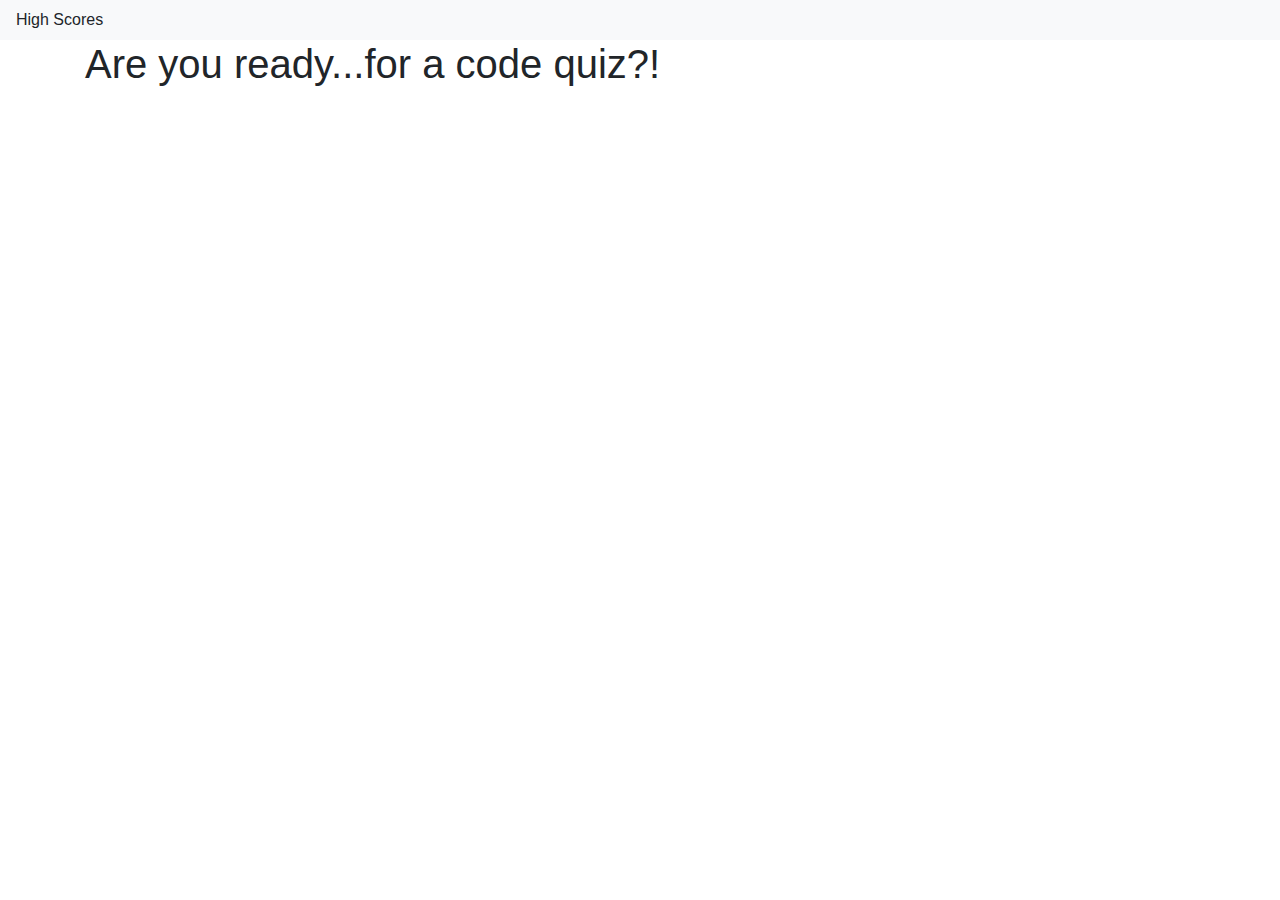
==== quizIndex.html @ 002e47dc "Added quizIndex.html and script.js, first drafts of both files. Simple js timer and first draft navb" ====
<!DOCTYPE html>
<html lang="en-us">
  <head>
    <meta charset="UTF-8">
    <title>Code Quiz</title>
    <link rel="stylesheet" href="https://stackpath.bootstrapcdn.com/bootstrap/4.3.1/css/bootstrap.min.css" integrity="sha384-ggOyR0iXCbMQv3Xipma34MD+dH/1fQ784/j6cY/iJTQUOhcWr7x9JvoRxT2MZw1T" crossorigin="anonymous">
    <script src="script.js" defer></script>
  </head>

  <body>
    <nav class="navbar navbar-light bg-light">
        <a class="highScoreEl">High Scores</a>
            <ul class="navbar-nav">
              <li class="nav-item active time">
                
              </li>
            </ul>
        </div>
    </nav>



    <div class="container">
    <h1>Are you ready...for a code quiz?!</h1>
        <div class="row">
            <div class="col-12 col-md-6">
               <p class="time">

               </p> 
          
            
            </div>
        </div>
        
      
      
    </div>
  </body>
</html>
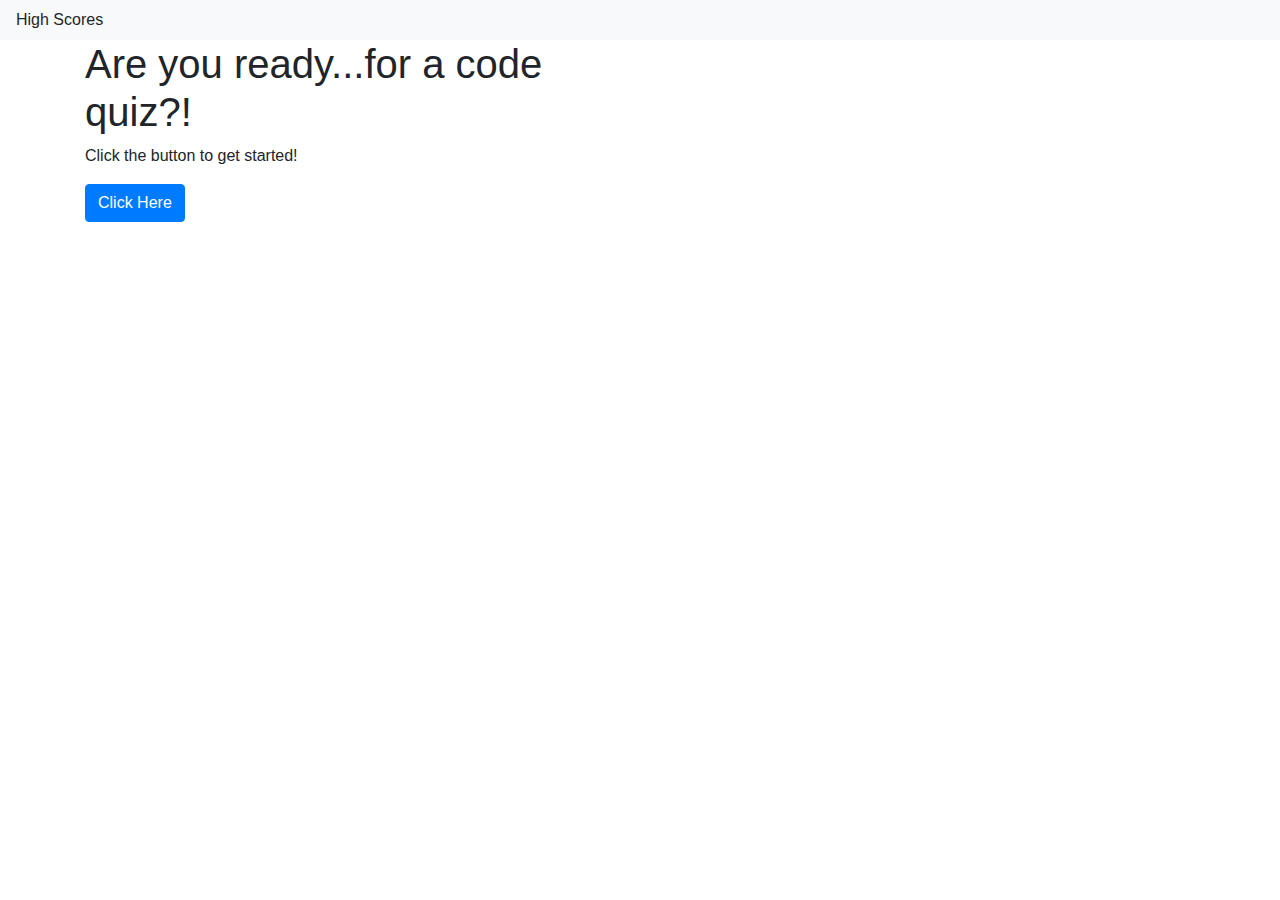
==== commit d9d02733: "Added functionality to remove game start text and begin quiz, with console.log of 'Correct' or 'Wron" ====
--- a/quizIndex.html
+++ b/quizIndex.html
@@ -21,12 +21,16 @@
 
 
     <div class="container">
-    <h1>Are you ready...for a code quiz?!</h1>
+    
         <div class="row">
-            <div class="col-12 col-md-6">
-               <p class="time">
-
-               </p> 
+            <div class="col-12 col-md-6" id="quizZone">
+              <div id="quizContent">
+              <h1>Are you ready...for a code quiz?!</h1>           
+              <p>
+                Click the button to get started!
+              </p>
+              <button type="button" class="btn btn-primary" id="quizStart">Click Here</button>
+              </div>  
           
             
             </div>
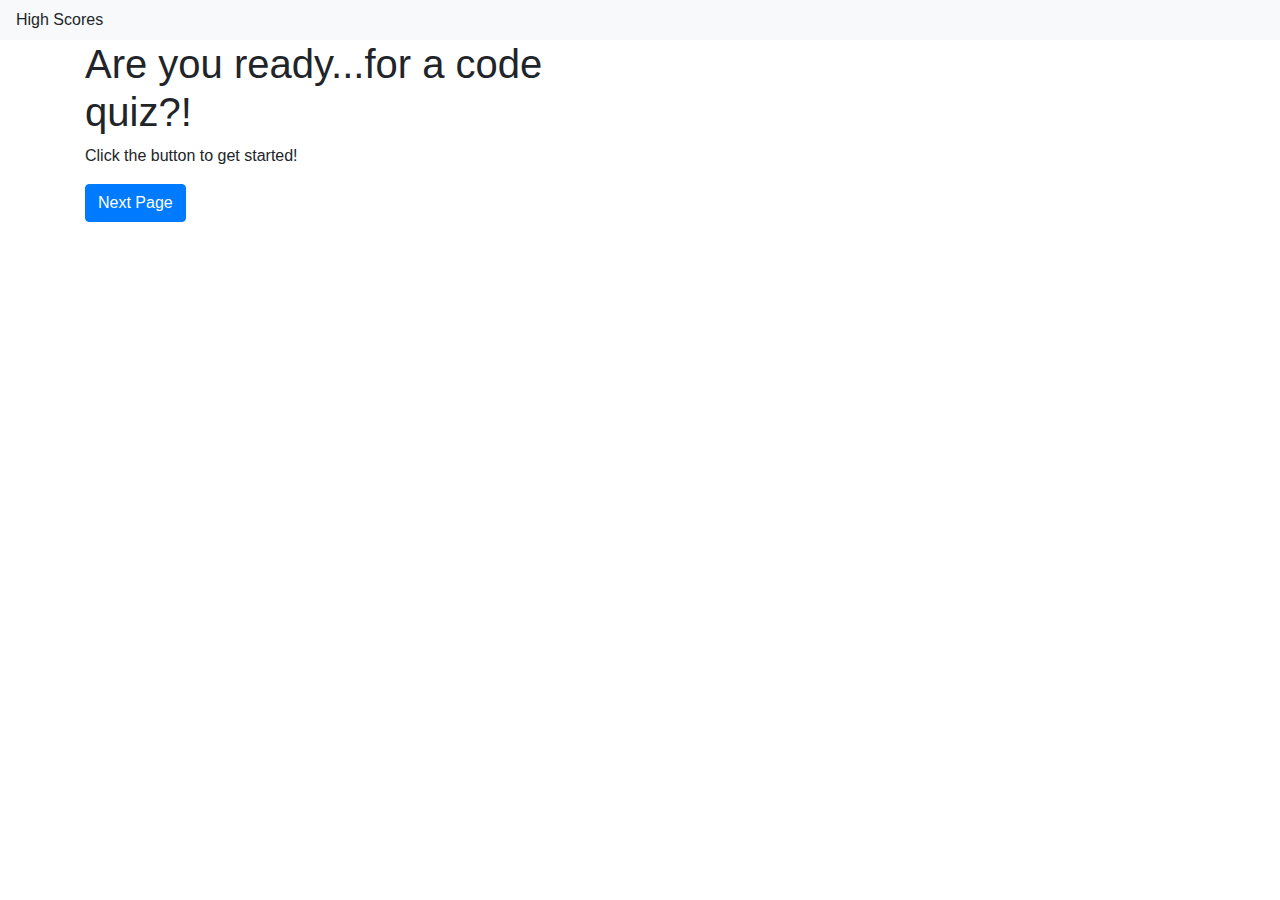
==== commit c1d2f79c: "Added an object for ease of use with content manipulation; Added new gameOver function; Tested event" ====
--- a/quizIndex.html
+++ b/quizIndex.html
@@ -9,7 +9,7 @@
 
   <body>
     <nav class="navbar navbar-light bg-light">
-        <a class="highScoreEl">High Scores</a>
+        <a id="highScoreEl">High Scores</a>
             <ul class="navbar-nav">
               <li class="nav-item active time">
                 
@@ -29,11 +29,12 @@
               <p>
                 Click the button to get started!
               </p>
-              <button type="button" class="btn btn-primary" id="quizStart">Click Here</button>
+
               </div>  
-          
+              <button type="button" class="btn btn-primary" id="nextPage">Next Page</button>
             
             </div>
+            
         </div>
         
       
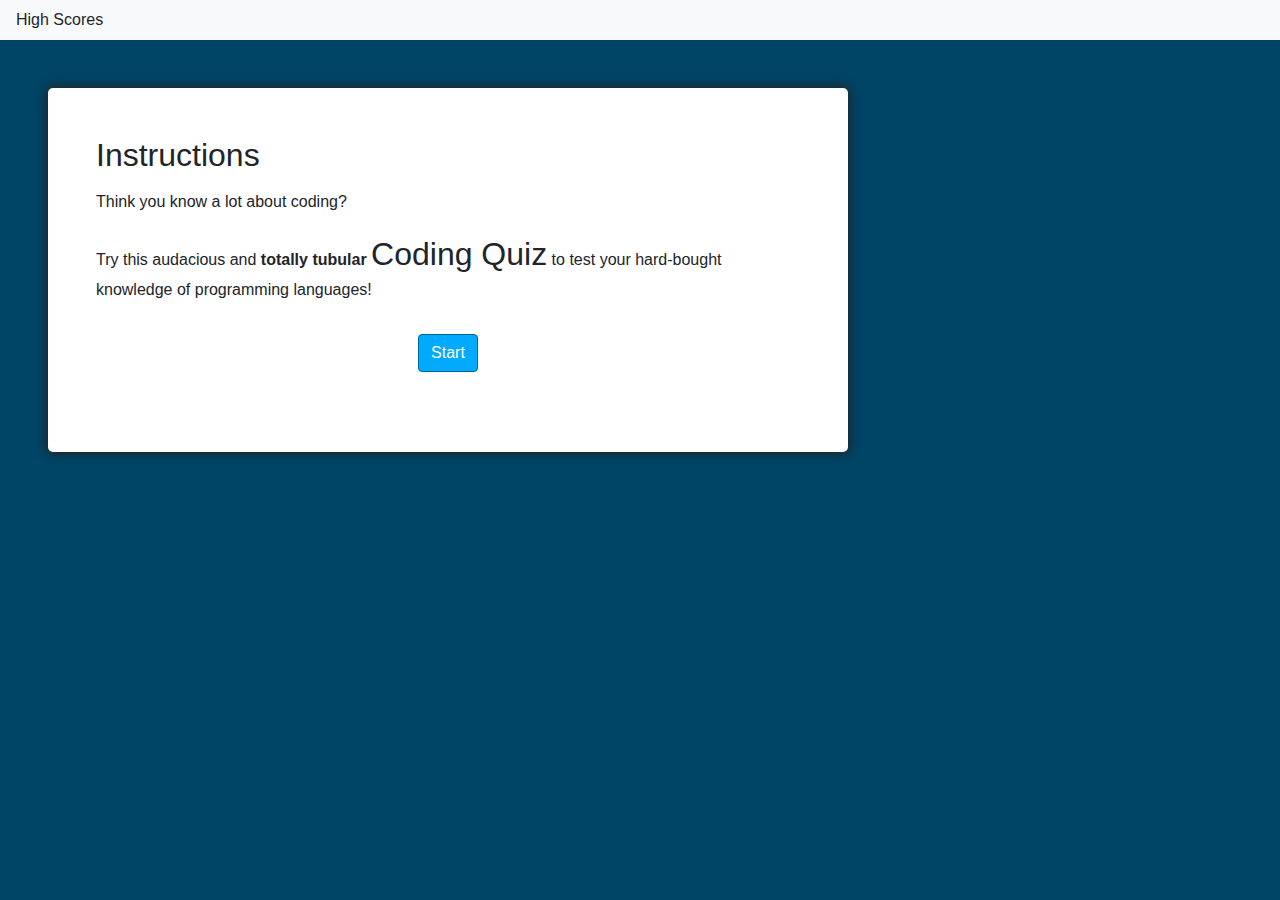
==== commit fa118120: "Added new IDs, classes, bootstrap designations for buttons; added hide class to css to manipulate th" ====
--- a/quizIndex.html
+++ b/quizIndex.html
@@ -4,14 +4,15 @@
     <meta charset="UTF-8">
     <title>Code Quiz</title>
     <link rel="stylesheet" href="https://stackpath.bootstrapcdn.com/bootstrap/4.3.1/css/bootstrap.min.css" integrity="sha384-ggOyR0iXCbMQv3Xipma34MD+dH/1fQ784/j6cY/iJTQUOhcWr7x9JvoRxT2MZw1T" crossorigin="anonymous">
-    <script src="script.js" defer></script>
+    <link rel="stylesheet" href="style.css">
+    <script src="newScript.js" defer></script>
   </head>
 
   <body>
     <nav class="navbar navbar-light bg-light">
         <a id="highScoreEl">High Scores</a>
             <ul class="navbar-nav">
-              <li class="nav-item active time">
+              <li id="time" class="nav-item active time">
                 
               </li>
             </ul>
@@ -20,25 +21,56 @@
 
 
 
-    <div class="container">
-    
+    <div class="container m-5 p-5 d-flex">
         <div class="row">
-            <div class="col-12 col-md-6" id="quizZone">
-              <div id="quizContent">
-              <h1>Are you ready...for a code quiz?!</h1>           
+            <div class="col-12">
+              <div id="instructions-container">
+              <div id="instructions" class="mb-3"><h2>Instructions</h2></div>
               <p>
-                Click the button to get started!
+                Think you know a lot about coding?
               </p>
-
-              </div>  
-              <button type="button" class="btn btn-primary" id="nextPage">Next Page</button>
-            
+              <p>
+                  Try this audacious and <strong>totally tubular</strong> <span style="font-size: 2em">Coding Quiz</span>
+                to test your hard-bought knowledge of programming languages!
+              </p>
+              </div>         
+            <div class="hide" id="question-container">
+                <div id="question">Question</div>
+                <div id="answer-buttons" class="btn-grid">
+                    <button class="btn answer-button btn-primary">Answer 1</button>
+                    <button class="btn answer-button btn-primary">Answer 2</button>
+                    <button class="btn answer-button btn-primary">Answer 3</button>
+                    <button class="btn answer-button btn-primary">Answer 4</button>
+                </div>
+              </div>
+                <div id="score-container" class="hide">
+                  <div class="score-page">
+                    <div style="font-size: 40px">Whoa, that was intense!!!<div>
+                      <p id="youGotA"></p>
+                      <p id="thatGotAWhopping"></p>
+                      <input type="text" id="name" placeholder="First name"> 
+                      <button onclick="setScore()">Set score!</button>
+                  </div>
+                <div class="clearfix"></div>
+            </div>
+            </div>
+            </div>
+            <div class="col-12">
+                <div class="controls p-3 m-3">
+                  <button type="button" id="start-btn" class="start-btn btn btn-success">Start</button>
+                  <button type="button" id="next-btn" class="next-btn btn hide btn-success">Next</button>
+              </div>
             </div>
             
-        </div>
-        
-      
-      
-    </div>
+
+            </div>
+
+
+
+
+            </div>
+            
+            
+     </div>   
   </body>
 </html>--- a/style.css
+++ b/style.css
@@ -0,0 +1,70 @@
+*, *::before, *::after {
+    box-sizing: border-box;
+    font-family: Helvetica;
+}
+
+:root {
+    --hue-neutral: 200; 
+    --hue-wrong: 0;
+    --hue-correct: 145;
+}
+
+body {
+    --hue: var(--hue-neutral);
+    justify-content: center;
+    align-items: center;
+    background-color: hsl(var(--hue), 100%, 20%);
+}
+
+body.correct {
+    --hue: var(--hue-correct);
+}
+
+body.wrong {
+    --hue: var(--hue-wrong);
+}
+
+.container {
+    width: 800px;
+    max-width: 80%;
+    background-color: white;
+    border-radius: 5px; 
+    padding: 10px;
+    box-shadow: 0 0 10px 2px;
+}
+
+.btn-grid {
+    display: grid;
+    grid-template-columns: repeat(2, auto);
+    gap: 10px;
+    margin: 20px 0;
+}
+
+.btn {
+    --hue: var(--hue-neutral);
+    border: 1px solid hsl(var(--hue), 100%, 30%);
+    background-color: hsl(var(--hue), 100%, 50%);
+}
+
+.btn:hover {
+    border-color: black;
+}
+
+.btn.correct {
+    --hue: var(--hue-correct);
+    color: black;
+}
+
+.btn.wrong {
+    --hue: var(--hue-wrong);
+}
+
+.controls {
+    display: flex;
+    justify-content: center;
+    align-items: center; 
+}
+
+.hide {
+    display: none;
+}
